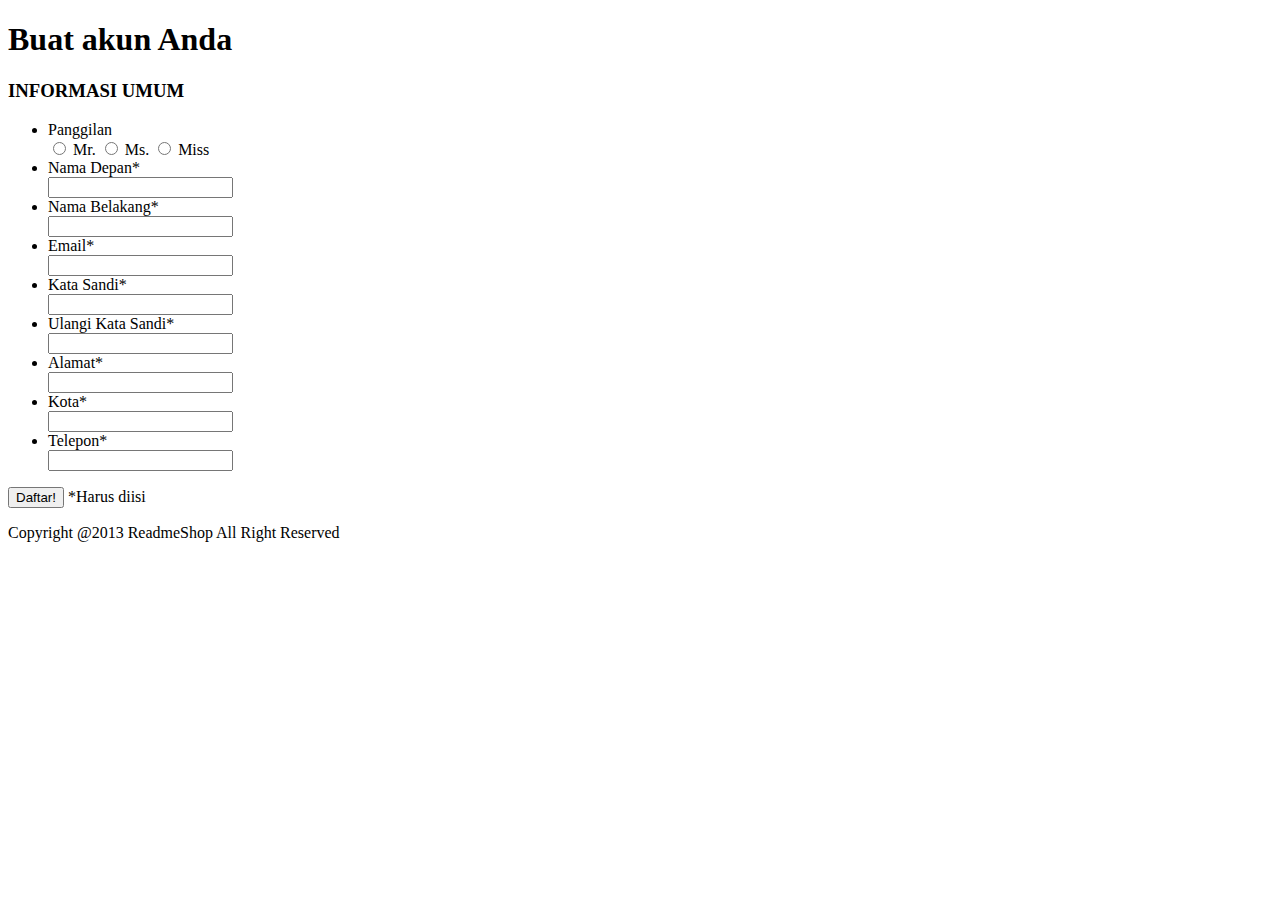
==== daftar.html @ d1db84d1 "Update daftar.html" ====
<!DOCTYPE html>
<html lang="en">
<head>
    <meta charset="utf-8" />
    <title>Daftar - ReadMe shop</title>
    <link rel="stylesheet" href="css/960_24_col.css" />
    <link rel="stylesheet" href="css/style.css" />
    <link rel="stylesheet" href="css/daftar.css" />
</head>

<body>
     <!-- header begin -->
    
    <!-- header end -->
    
    <!-- content begin -->
    <div id="content">
        <div class="container_24">
            <div id="contentarea" class="grid_24">
                <div class="grid_18">
                    <h1 id="buatakun">Buat akun Anda</h1>
                </div>
                <div class="clear"></div>
                <form>
                    <div class="grid_18" id="informasiumum">
                        <h3>INFORMASI UMUM</h3>
                     </div>
                    <div class="clear"></div>
                    <div class="grid_18" id="formdaftar">
                        <ul>
                            <li>
                                    <label class="grid_5">Panggilan</label>
                                    <div class="grid_11">
                                        <input id="id_gender1" type="radio" value="1" name="id_gender"></input>
                                        <label> Mr. </label>
                                        <input id="id_gender2" type="radio" value="2" name="id_gender"></input>
                                        <label> Ms. </label>
                                        <input id="id_gender3" type="radio" value="3" name="id_gender"></input>
                                        <label> Miss </label>
                                    </div>
                            </li>
                            <li>
                                    <label class="grid_5">Nama Depan*</label>
                                    <div class="grid_11">
                                        <input type="text" value="" name=""></input>
                                    </div>
                            </li>
                            <li>
                                    <label class="grid_5">Nama Belakang*</label>
                                    <div class="grid_11">
                                        <input type="text" value="" name=""></input>
                                    </div>
                            </li>
                            <li>
                                    <label class="grid_5">Email*</label>
                                    <div class="grid_11">
                                        <input type="text" value="" name=""></input>
                                    </div>
                            </li>
                            <li>
                                    <label class="grid_5">Kata Sandi*</label>
                                    <div class="grid_11">
                                        <input type="password" value="" name=""></input>
                                    </div>
                            </li>
                            <li>
                                    <label class="grid_5">Ulangi Kata Sandi*</label>
                                    <div class="grid_11">
                                        <input type="password" value="" name=""></input>
                                    </div>
                            </li>
                            <li>
                                    <label class="grid_5">Alamat*</label>
                                    <div class="grid_11">
                                        <input type="text" value="" name=""></input>
                                    </div>
                            </li>
                            <li>
                                    <label class="grid_5">Kota*</label>
                                    <div class="grid_11">
                                        <input type="text" value="" name=""></input>
                                    </div>
                            </li>
                            <li>
                                    <label class="grid_5">Telepon*</label>
                                    <div class="grid_11">
                                        <input type="text" value="" name=""></input>
                                    </div>
                            </li>
                        </ul>
                    </div>
                    <div class="clear"></div>
                    <div class="grid_18">
                        <button type="submit" id="buttondaftar">Daftar!</button>
						*Harus diisi
                    </div>
                </form>
            </div>
        </div>
    </div>
    <!-- content end -->

    <!-- footer begin -->
    <div id="footer">
        <div class="container_24">
            <div class="grid_24" id="copyright">
                <p id="copyrighttext">
                    Copyright @2013 ReadmeShop All Right Reserved
                </p>
            </div>
            
            <div class="clear"></div>
        
        </div>
    </div>
    <!-- footer end -->

</body>
</html>
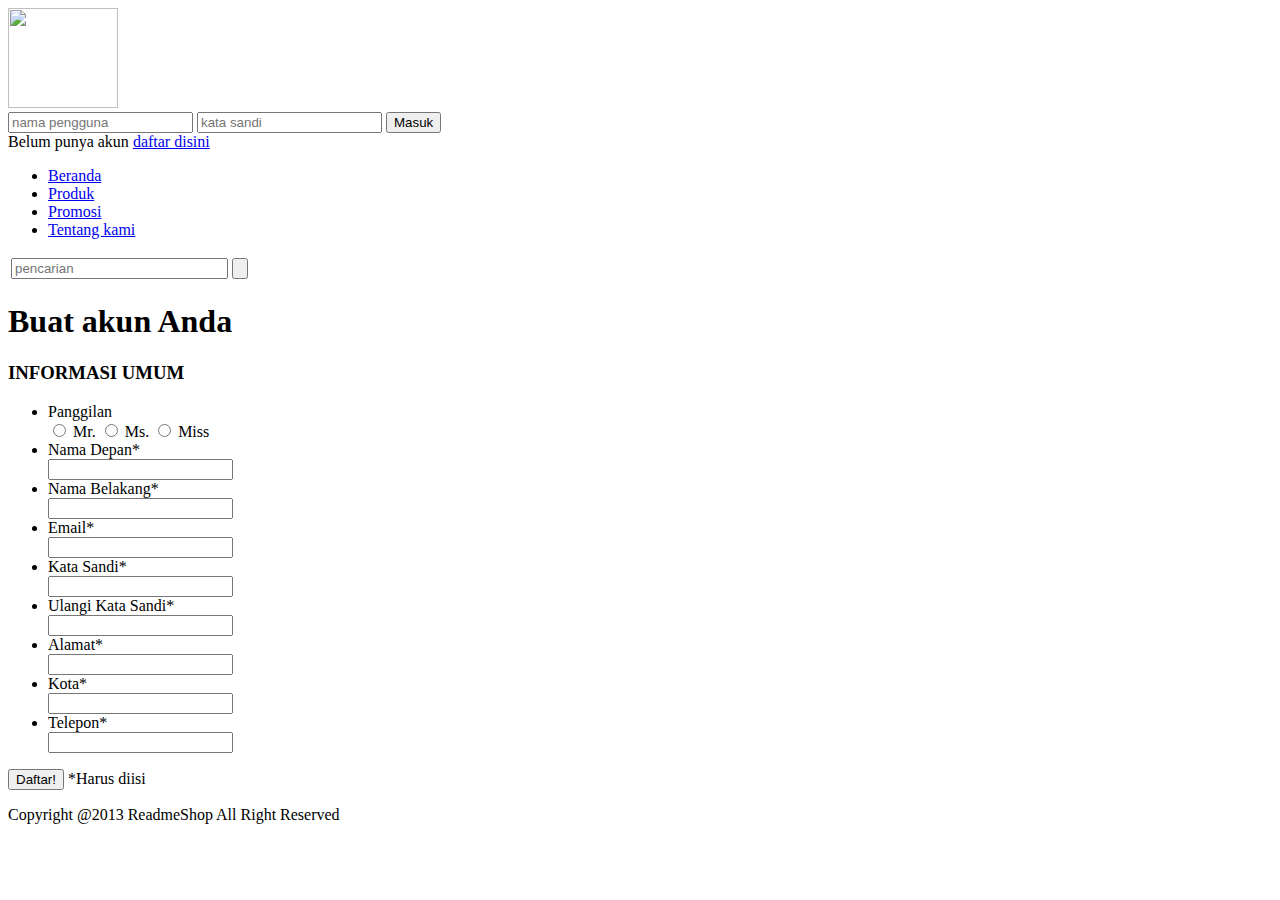
==== commit ff6d7780: "Update daftar.html" ====
--- a/daftar.html
+++ b/daftar.html
@@ -10,7 +10,51 @@
 
 <body>
      <!-- header begin -->
-    
+    <div id="header">
+        <div class="container_24">
+            <div class="grid_4">
+                <img src="images/readmeshoplogo.png" height="100" width="110"/>
+            </div>
+            <div id="login" class="grid_20">
+                <form id="formlogin">
+                    <input type="text" name="username" placeholder="nama pengguna">
+                    <input type="password" name="password" placeholder="kata sandi">
+                    <input id="buttonlogin" type="submit" value="Masuk">
+                     <br/>Belum punya akun <a href="daftar.html">daftar disini</a>
+                </form>
+            </div>
+            
+            <div class="clear"></div>
+            
+            <div class="grid_24" id="header_nav">
+                <ul id="nav">
+                    <li><a class="navi" href="index.php">Beranda</a> </li>
+                    <li><a class="navi" href="produk.html">Produk </a></li>
+                    <li><a class="navi" href="promosi.php">Promosi </a></li>
+                    <li><a class="navi" href="tentangkami.html">Tentang kami </a></li>
+                </ul>
+                <div id="formsearch" class="grid_6">
+                    <form accept-charset="utf-8" method="post" action="index.php">
+                    <table>
+                        <tbody>
+                            <tr>
+                                <td>
+                                    <input id="textsearch" type="search" required x-moz-errormessage="Inputan jangan kosong !" size="24" value="" name="search" placeholder="pencarian"></input>
+                                </td>
+                                <td>
+                                    <input id="buttonsearch" type="submit" style="cursor:pointer;" value="" name=""></input>
+                                </td>
+                            </tr>
+                        </tbody>
+                    </table>
+                    </form>
+                </div>
+            </div>
+            
+            <div class="clear"></div>
+        
+        </div>
+    </div>
     <!-- header end -->
     
     <!-- content begin -->
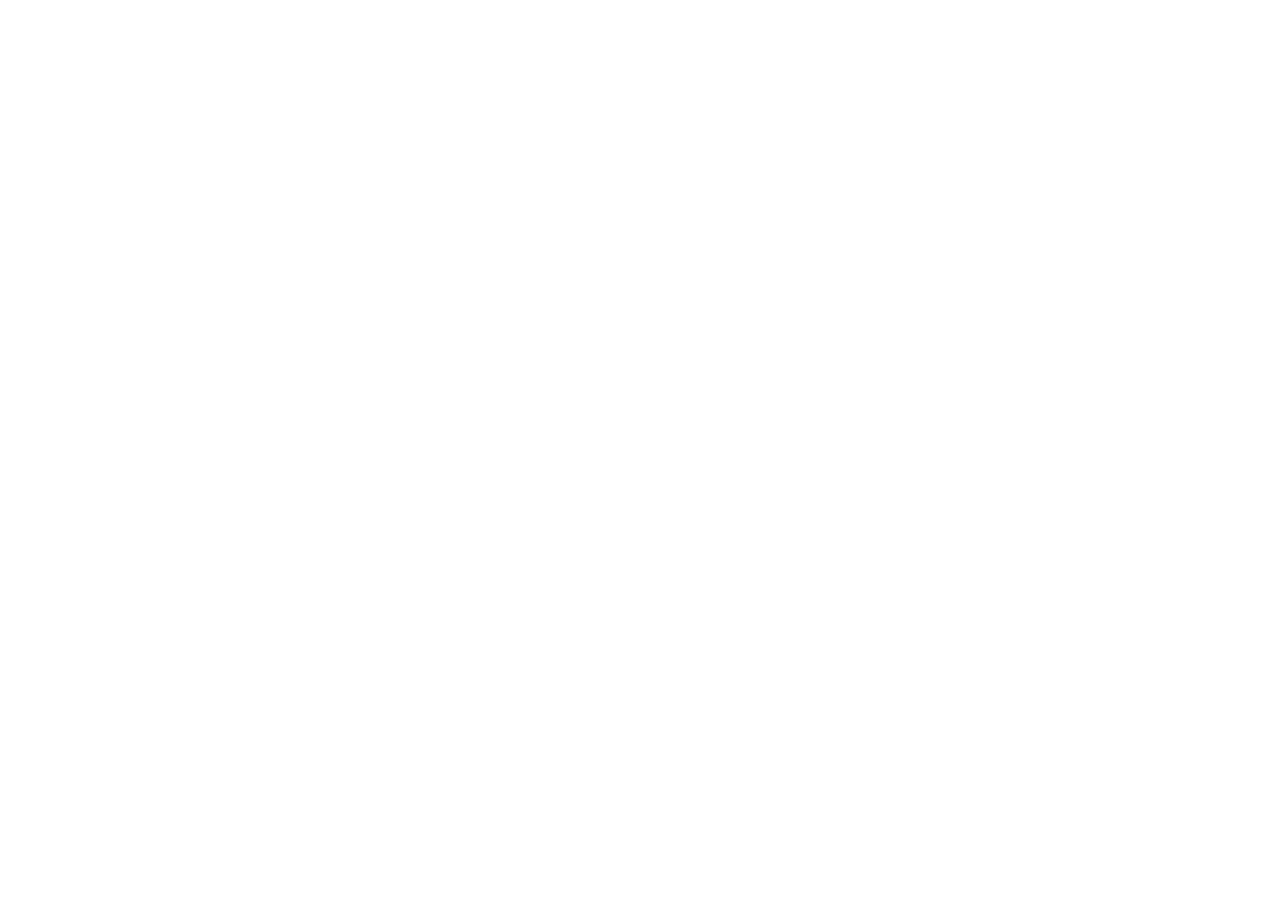
==== commit 33bbd0f2: "Update daftar.html" ====
--- a/daftar.html
+++ b/daftar.html
@@ -8,156 +8,5 @@
     <link rel="stylesheet" href="css/daftar.css" />
 </head>
 
-<body>
-     <!-- header begin -->
-    <div id="header">
-        <div class="container_24">
-            <div class="grid_4">
-                <img src="images/readmeshoplogo.png" height="100" width="110"/>
-            </div>
-            <div id="login" class="grid_20">
-                <form id="formlogin">
-                    <input type="text" name="username" placeholder="nama pengguna">
-                    <input type="password" name="password" placeholder="kata sandi">
-                    <input id="buttonlogin" type="submit" value="Masuk">
-                     <br/>Belum punya akun <a href="daftar.html">daftar disini</a>
-                </form>
-            </div>
-            
-            <div class="clear"></div>
-            
-            <div class="grid_24" id="header_nav">
-                <ul id="nav">
-                    <li><a class="navi" href="index.php">Beranda</a> </li>
-                    <li><a class="navi" href="produk.html">Produk </a></li>
-                    <li><a class="navi" href="promosi.php">Promosi </a></li>
-                    <li><a class="navi" href="tentangkami.html">Tentang kami </a></li>
-                </ul>
-                <div id="formsearch" class="grid_6">
-                    <form accept-charset="utf-8" method="post" action="index.php">
-                    <table>
-                        <tbody>
-                            <tr>
-                                <td>
-                                    <input id="textsearch" type="search" required x-moz-errormessage="Inputan jangan kosong !" size="24" value="" name="search" placeholder="pencarian"></input>
-                                </td>
-                                <td>
-                                    <input id="buttonsearch" type="submit" style="cursor:pointer;" value="" name=""></input>
-                                </td>
-                            </tr>
-                        </tbody>
-                    </table>
-                    </form>
-                </div>
-            </div>
-            
-            <div class="clear"></div>
-        
-        </div>
-    </div>
-    <!-- header end -->
-    
-    <!-- content begin -->
-    <div id="content">
-        <div class="container_24">
-            <div id="contentarea" class="grid_24">
-                <div class="grid_18">
-                    <h1 id="buatakun">Buat akun Anda</h1>
-                </div>
-                <div class="clear"></div>
-                <form>
-                    <div class="grid_18" id="informasiumum">
-                        <h3>INFORMASI UMUM</h3>
-                     </div>
-                    <div class="clear"></div>
-                    <div class="grid_18" id="formdaftar">
-                        <ul>
-                            <li>
-                                    <label class="grid_5">Panggilan</label>
-                                    <div class="grid_11">
-                                        <input id="id_gender1" type="radio" value="1" name="id_gender"></input>
-                                        <label> Mr. </label>
-                                        <input id="id_gender2" type="radio" value="2" name="id_gender"></input>
-                                        <label> Ms. </label>
-                                        <input id="id_gender3" type="radio" value="3" name="id_gender"></input>
-                                        <label> Miss </label>
-                                    </div>
-                            </li>
-                            <li>
-                                    <label class="grid_5">Nama Depan*</label>
-                                    <div class="grid_11">
-                                        <input type="text" value="" name=""></input>
-                                    </div>
-                            </li>
-                            <li>
-                                    <label class="grid_5">Nama Belakang*</label>
-                                    <div class="grid_11">
-                                        <input type="text" value="" name=""></input>
-                                    </div>
-                            </li>
-                            <li>
-                                    <label class="grid_5">Email*</label>
-                                    <div class="grid_11">
-                                        <input type="text" value="" name=""></input>
-                                    </div>
-                            </li>
-                            <li>
-                                    <label class="grid_5">Kata Sandi*</label>
-                                    <div class="grid_11">
-                                        <input type="password" value="" name=""></input>
-                                    </div>
-                            </li>
-                            <li>
-                                    <label class="grid_5">Ulangi Kata Sandi*</label>
-                                    <div class="grid_11">
-                                        <input type="password" value="" name=""></input>
-                                    </div>
-                            </li>
-                            <li>
-                                    <label class="grid_5">Alamat*</label>
-                                    <div class="grid_11">
-                                        <input type="text" value="" name=""></input>
-                                    </div>
-                            </li>
-                            <li>
-                                    <label class="grid_5">Kota*</label>
-                                    <div class="grid_11">
-                                        <input type="text" value="" name=""></input>
-                                    </div>
-                            </li>
-                            <li>
-                                    <label class="grid_5">Telepon*</label>
-                                    <div class="grid_11">
-                                        <input type="text" value="" name=""></input>
-                                    </div>
-                            </li>
-                        </ul>
-                    </div>
-                    <div class="clear"></div>
-                    <div class="grid_18">
-                        <button type="submit" id="buttondaftar">Daftar!</button>
-						*Harus diisi
-                    </div>
-                </form>
-            </div>
-        </div>
-    </div>
-    <!-- content end -->
 
-    <!-- footer begin -->
-    <div id="footer">
-        <div class="container_24">
-            <div class="grid_24" id="copyright">
-                <p id="copyrighttext">
-                    Copyright @2013 ReadmeShop All Right Reserved
-                </p>
-            </div>
-            
-            <div class="clear"></div>
-        
-        </div>
-    </div>
-    <!-- footer end -->
-
-</body>
 </html>
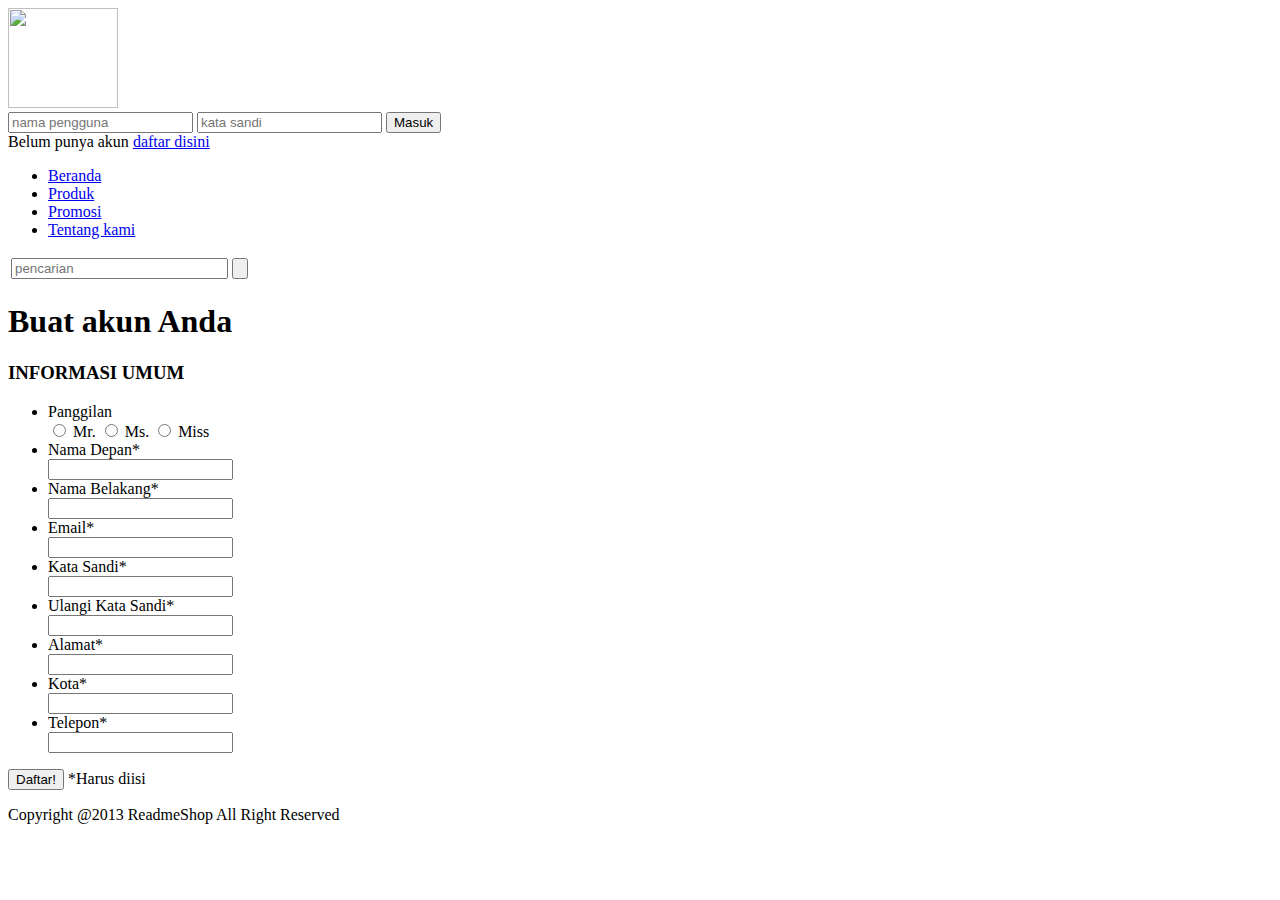
==== commit d47a58dc: "Update daftar.html" ====
--- a/daftar.html
+++ b/daftar.html
@@ -8,5 +8,157 @@
     <link rel="stylesheet" href="css/daftar.css" />
 </head>
 
+<body>
+     <!-- header begin -->
+    <div id="header">
+        <div class="container_24">
+            <div class="grid_4">
+                <img src="images/readmeshoplogo.png" height="100" width="110"/>
+            </div>
+            <div id="login" class="grid_20">
+                <form id="formlogin">
+                    <input type="text" name="username" placeholder="nama pengguna">
+                    <input type="password" name="password" placeholder="kata sandi">
+                    <input id="buttonlogin" type="submit" value="Masuk">
+                     <br/>Belum punya akun <a href="daftar.html">daftar disini</a>
+                </form>
+            </div>
+            
+            <div class="clear"></div>
+            
+            <div class="grid_24" id="header_nav">
+                <ul id="nav">
+                    <li><a class="navi" href="index.php">Beranda</a> </li>
+                    <li><a class="navi" href="produk.html">Produk </a></li>
+                    <li><a class="navi" href="promosi.php">Promosi </a></li>
+                    <li><a class="navi" href="tentangkami.html">Tentang kami </a></li>
+                </ul>
+                <div id="formsearch" class="grid_6">
+                    <form accept-charset="utf-8" method="post" action="index.php">
+                    <table>
+                        <tbody>
+                            <tr>
+                                <td>
+                                    <input id="textsearch" type="search" required x-moz-errormessage="Inputan jangan kosong !" size="24" value="" name="search" placeholder="pencarian"></input>
+                                </td>
+                                <td>
+                                    <input id="buttonsearch" type="submit" style="cursor:pointer;" value="" name=""></input>
+                                </td>
+                            </tr>
+                        </tbody>
+                    </table>
+                    </form>
+                </div>
+            </div>
+            
+            <div class="clear"></div>
+        
+        </div>
+    </div>
+    <!-- header end -->
+    
+    <!-- content begin -->
+    <div id="content">
+        <div class="container_24">
+            <div id="contentarea" class="grid_24">
+                <div class="grid_18">
+                    <h1 id="buatakun">Buat akun Anda</h1>
+                </div>
+                <div class="clear"></div>
+                <form>
+                    <div class="grid_18" id="informasiumum">
+                        <h3>INFORMASI UMUM</h3>
+                     </div>
+                    <div class="clear"></div>
+                    <div class="grid_18" id="formdaftar">
+                        <ul>
+                            <li>
+                                    <label class="grid_5">Panggilan</label>
+                                    <div class="grid_11">
+                                        <input id="id_gender1" type="radio" value="1" name="id_gender"></input>
+                                        <label> Mr. </label>
+                                        <input id="id_gender2" type="radio" value="2" name="id_gender"></input>
+                                        <label> Ms. </label>
+                                        <input id="id_gender3" type="radio" value="3" name="id_gender"></input>
+                                        <label> Miss </label>
+                                    </div>
+                            </li>
+                            <li>
+                                    <label class="grid_5">Nama Depan*</label>
+                                    <div class="grid_11">
+                                        <input type="text" value="" name=""></input>
+                                    </div>
+                            </li>
+                            <li>
+                                    <label class="grid_5">Nama Belakang*</label>
+                                    <div class="grid_11">
+                                        <input type="text" value="" name=""></input>
+                                    </div>
+                            </li>
+                            <li>
+                                    <label class="grid_5">Email*</label>
+                                    <div class="grid_11">
+                                        <input type="text" value="" name=""></input>
+                                    </div>
+                            </li>
+                            <li>
+                                    <label class="grid_5">Kata Sandi*</label>
+                                    <div class="grid_11">
+                                        <input type="password" value="" name=""></input>
+                                    </div>
+                            </li>
+                            <li>
+                                    <label class="grid_5">Ulangi Kata Sandi*</label>
+                                    <div class="grid_11">
+                                        <input type="password" value="" name=""></input>
+                                    </div>
+                            </li>
+                            <li>
+                                    <label class="grid_5">Alamat*</label>
+                                    <div class="grid_11">
+                                        <input type="text" value="" name=""></input>
+                                    </div>
+                            </li>
+                            <li>
+                                    <label class="grid_5">Kota*</label>
+                                    <div class="grid_11">
+                                        <input type="text" value="" name=""></input>
+                                    </div>
+                            </li>
+                            <li>
+                                    <label class="grid_5">Telepon*</label>
+                                    <div class="grid_11">
+                                        <input type="text" value="" name=""></input>
+                                    </div>
+                            </li>
+                        </ul>
+                    </div>
+                    <div class="clear"></div>
+                    <div class="grid_18">
+                        <button type="submit" id="buttondaftar">Daftar!</button>
+						*Harus diisi
+                    </div>
+                </form>
+            </div>
+        </div>
+    </div>
+    <!-- content end -->
+
+    <!-- footer begin -->
+    <div id="footer">
+        <div class="container_24">
+            <div class="grid_24" id="copyright">
+                <p id="copyrighttext">
+                    Copyright @2013 ReadmeShop All Right Reserved
+                </p>
+            </div>
+            
+            <div class="clear"></div>
+        
+        </div>
+    </div>
+    <!-- footer end -->
+
+</body>
 
 </html>
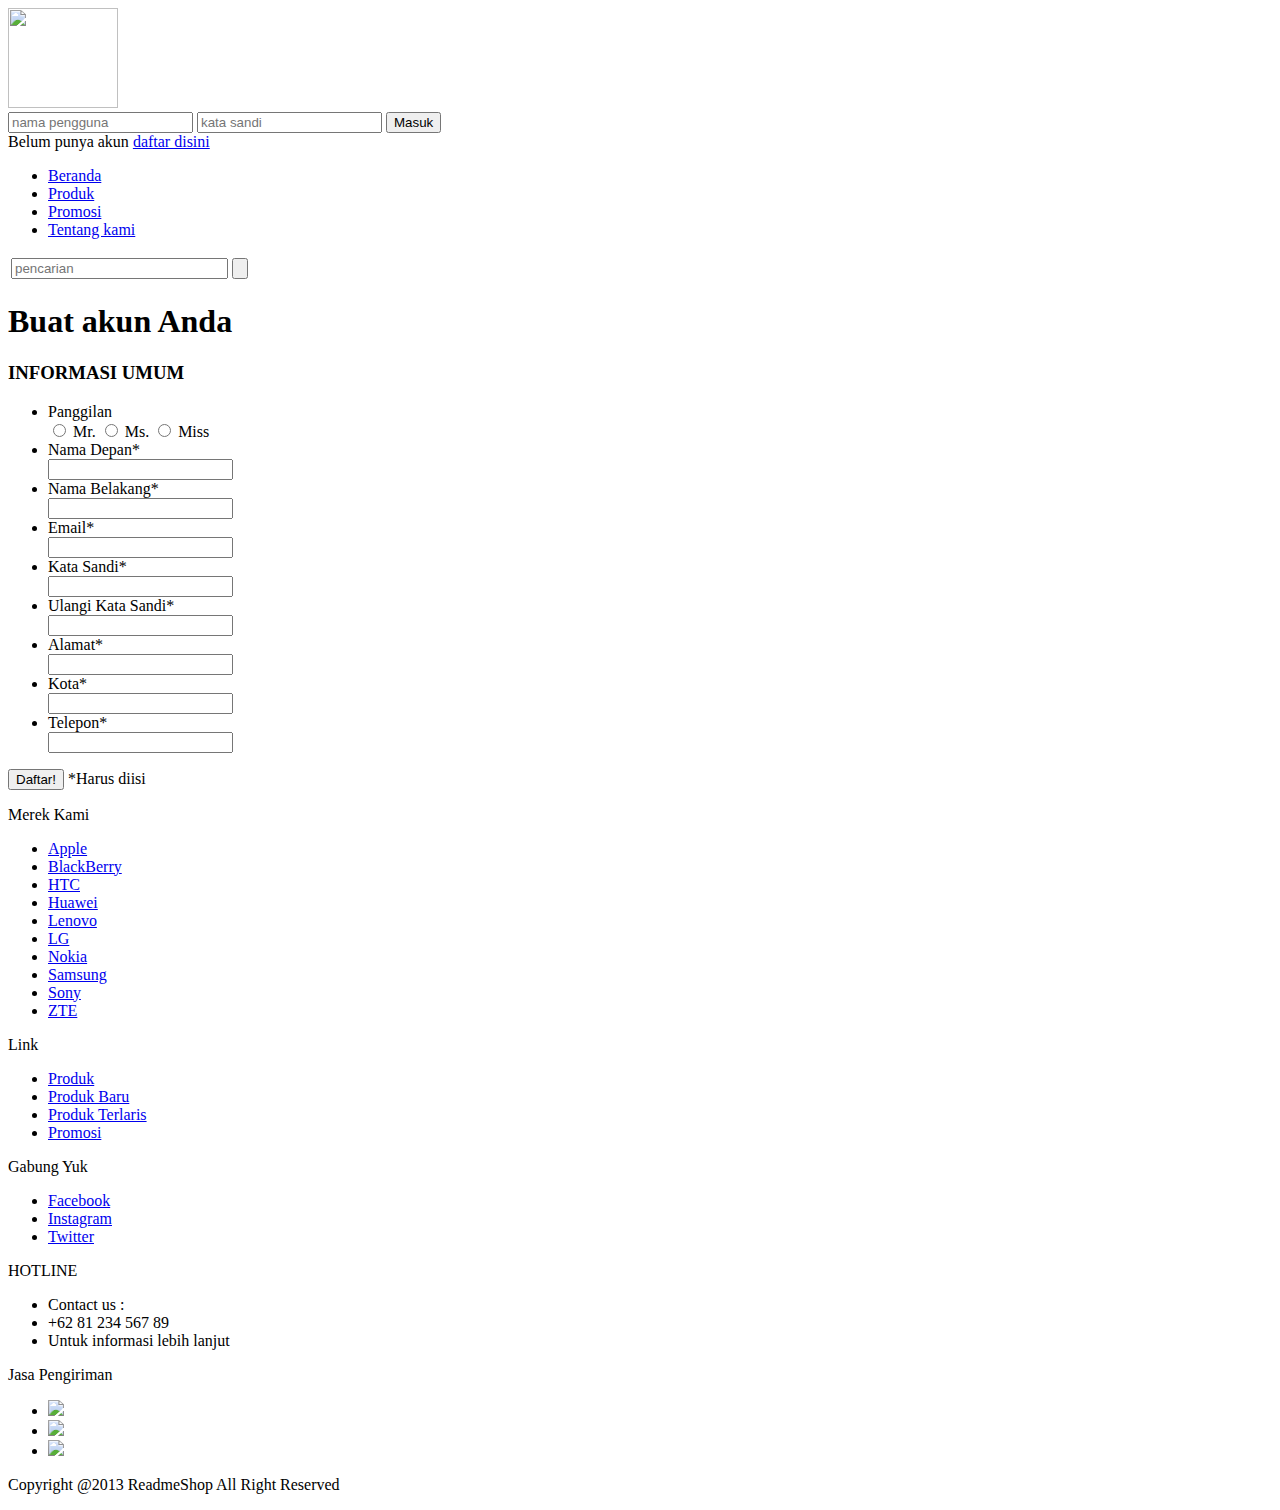
==== commit 16a714a3: "Update daftar.html" ====
--- a/daftar.html
+++ b/daftar.html
@@ -16,7 +16,7 @@
                 <img src="images/readmeshoplogo.png" height="100" width="110"/>
             </div>
             <div id="login" class="grid_20">
-                <form id="formlogin">
+                <form id="formlogin" class="right">
                     <input type="text" name="username" placeholder="nama pengguna">
                     <input type="password" name="password" placeholder="kata sandi">
                     <input id="buttonlogin" type="submit" value="Masuk">
@@ -29,7 +29,7 @@
             <div class="grid_24" id="header_nav">
                 <ul id="nav">
                     <li><a class="navi" href="index.php">Beranda</a> </li>
-                    <li><a class="navi" href="produk.html">Produk </a></li>
+                    <li><a class="navi" href="produk.php">Produk </a></li>
                     <li><a class="navi" href="promosi.php">Promosi </a></li>
                     <li><a class="navi" href="tentangkami.html">Tentang kami </a></li>
                 </ul>
@@ -144,11 +144,67 @@
     </div>
     <!-- content end -->
 
-    <!-- footer begin -->
+   <!-- footer begin -->
     <div id="footer">
         <div class="container_24">
+            <div class="grid_24" id="footerarea">
+                <div class="grid_4 footerleft">
+		    <p class="textfootertitle center">Merek Kami</p>
+		    <ul class="center">
+			<li><a class="textfooterinfo" href="#">Apple</a></li>
+                        <li><a class="textfooterinfo" href="#">BlackBerry</a></li>
+                        <li><a class="textfooterinfo" href="#">HTC</a></li>
+                        <li><a class="textfooterinfo" href="#">Huawei</a></li>
+                        <li><a class="textfooterinfo" href="#">Lenovo</a></li>
+                        <li><a class="textfooterinfo" href="#">LG</a></li>
+                        <li><a class="textfooterinfo" href="#">Nokia</a></li>
+                        <li><a class="textfooterinfo" href="#">Samsung</a></li>
+                        <li><a class="textfooterinfo" href="#">Sony</a></li>
+                        <li><a class="textfooterinfo" href="#">ZTE</a></li>
+                    </ul>
+		</div>
+                <div class="grid_4">
+		    <p class="textfootertitle center">Link</p>
+		    <ul class="center">
+			<li><a class="textfooterinfo" href="produk.php">Produk</a></li>
+                        <li><a class="textfooterinfo" href="#">Produk Baru</a></li>
+                        <li><a class="textfooterinfo" href="#">Produk Terlaris</a></li>
+                        <li><a class="textfooterinfo" href="promosi.php">Promosi</a></li>
+                    </ul>
+		</div>
+                <div class="grid_4">
+		    <p class="textfootertitle center">Gabung Yuk</p>
+		    <ul class="center">
+			<li><a class="textfooterinfo textfooterbig" href="www.facebook.com">Facebook</a></li>
+                        <li><a class="textfooterinfo textfooterbig" href="www.instagram.com">Instagram</a></li>
+                        <li><a class="textfooterinfo textfooterbig" href="www.twitter.com">Twitter</a></li>
+                    </ul>
+		</div>
+                 <div class="grid_6">
+		    <p class="textfootertitle center">HOTLINE</p>
+		    <ul class="center">
+			<li class="texthotline textfooterbig">Contact us :</li>
+                        <li class="texthotline textfooterbig">+62 81 234 567 89</li>
+                         <li class="texthotline">Untuk informasi lebih lanjut</li>
+                    </ul>
+		</div>
+                 <div class="grid_5">
+		    <p class="textfootertitle center">Jasa Pengiriman</p>
+		    <ul class="center">
+			<li><a class="textfooterinfo" href="www.jne.co.id">
+                            <img src="images/JNE.png">
+                        </a></li>
+                        <li><a class="textfooterinfo" href="www.posindonesia.co.id">
+                            <img src="images/POS.jpg">
+                        </a></li>
+                        <li><a class="textfooterinfo" href="www.tiki-online.com">
+                            <img src="images/TIKI.png">
+                        </a></li>
+                    </ul>
+		</div>
+            </div>
             <div class="grid_24" id="copyright">
-                <p id="copyrighttext">
+                <p id="copyrighttext" class="center">
                     Copyright @2013 ReadmeShop All Right Reserved
                 </p>
             </div>
@@ -158,7 +214,6 @@
         </div>
     </div>
     <!-- footer end -->
-
 </body>
 
 </html>
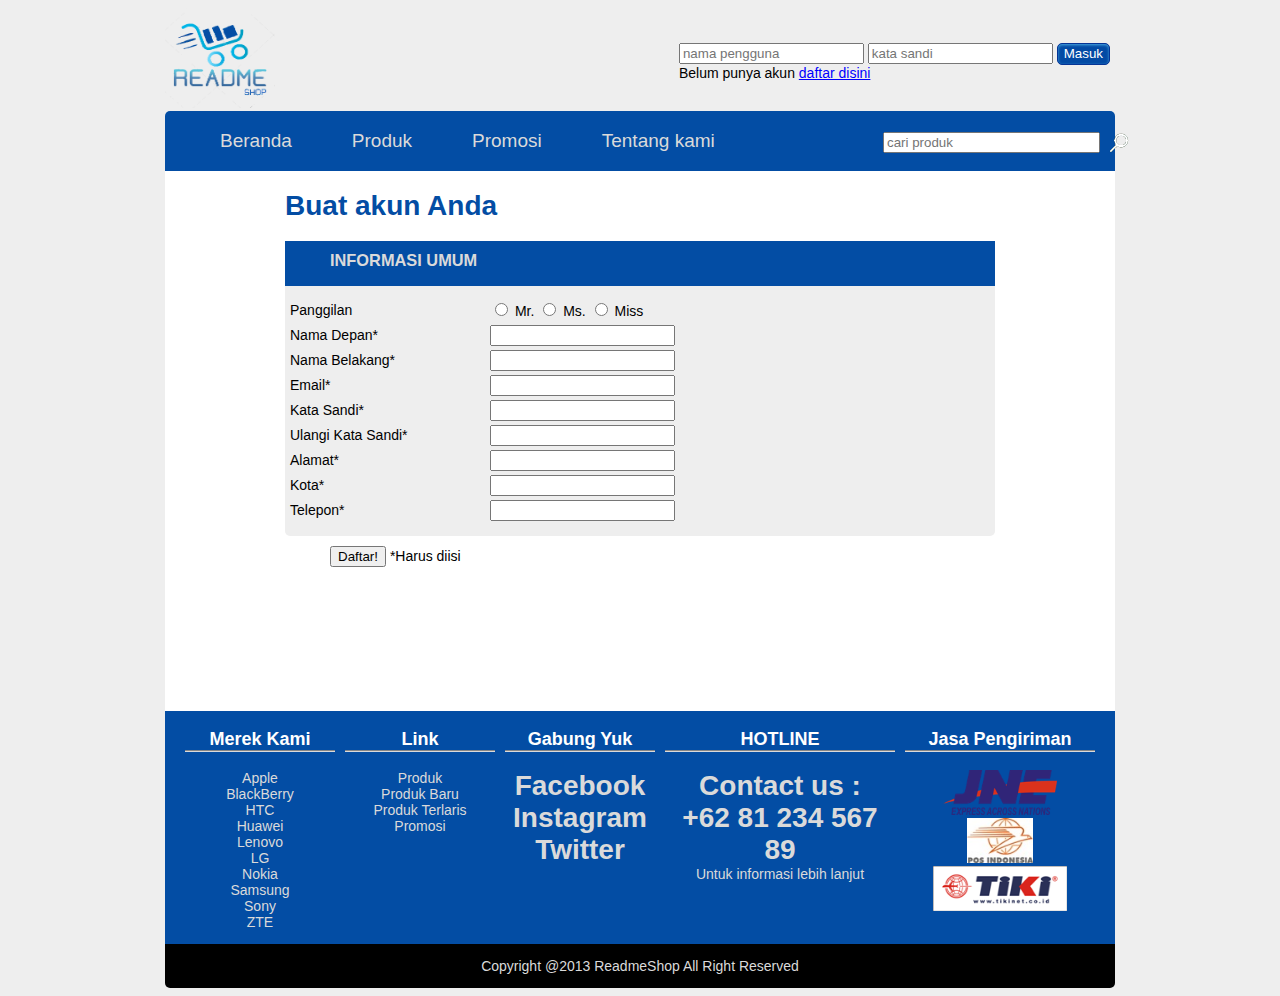
==== commit 62365f1e: "update" ====
--- a/daftar.html
+++ b/daftar.html
@@ -3,6 +3,7 @@
 <head>
     <meta charset="utf-8" />
     <title>Daftar - ReadMe shop</title>
+   <link rel="icon" type="image/png" href="images/icon-readmeshop.png" />
     <link rel="stylesheet" href="css/960_24_col.css" />
     <link rel="stylesheet" href="css/style.css" />
     <link rel="stylesheet" href="css/daftar.css" />
@@ -34,12 +35,12 @@
                     <li><a class="navi" href="tentangkami.html">Tentang kami </a></li>
                 </ul>
                 <div id="formsearch" class="grid_6">
-                    <form accept-charset="utf-8" method="post" action="index.php">
+                    <form accept-charset="utf-8" method="post" action="cari.php">
                     <table>
                         <tbody>
                             <tr>
                                 <td>
-                                    <input id="textsearch" type="search" required x-moz-errormessage="Inputan jangan kosong !" size="24" value="" name="search" placeholder="pencarian"></input>
+                                    <input id="textsearch" type="search" required x-moz-errormessage="Inputan jangan kosong !" size="24" value="" name="search" placeholder="cari produk"></input>
                                 </td>
                                 <td>
                                     <input id="buttonsearch" type="submit" style="cursor:pointer;" value="" name=""></input>
@@ -175,9 +176,9 @@
                 <div class="grid_4">
 		    <p class="textfootertitle center">Gabung Yuk</p>
 		    <ul class="center">
-			<li><a class="textfooterinfo textfooterbig" href="www.facebook.com">Facebook</a></li>
-                        <li><a class="textfooterinfo textfooterbig" href="www.instagram.com">Instagram</a></li>
-                        <li><a class="textfooterinfo textfooterbig" href="www.twitter.com">Twitter</a></li>
+			<li><a class="textfooterinfo textfooterbig" href="http://www.facebook.com" target="blank">Facebook</a></li>
+                        <li><a class="textfooterinfo textfooterbig" href="http://www.instagram.com" target="blank">Instagram</a></li>
+                        <li><a class="textfooterinfo textfooterbig" href="http://www.twitter.com" target="blank">Twitter</a></li>
                     </ul>
 		</div>
                  <div class="grid_6">
@@ -191,13 +192,13 @@
                  <div class="grid_5">
 		    <p class="textfootertitle center">Jasa Pengiriman</p>
 		    <ul class="center">
-			<li><a class="textfooterinfo" href="www.jne.co.id">
+			<li><a class="textfooterinfo" href="http://www.jne.co.id" target="blank">
                             <img src="images/JNE.png">
                         </a></li>
-                        <li><a class="textfooterinfo" href="www.posindonesia.co.id">
+                        <li><a class="textfooterinfo" href="http://www.posindonesia.co.id" target="blank">
                             <img src="images/POS.jpg">
                         </a></li>
-                        <li><a class="textfooterinfo" href="www.tiki-online.com">
+                        <li><a class="textfooterinfo" href="http://www.tiki-online.com" target="blank">
                             <img src="images/TIKI.png">
                         </a></li>
                     </ul>
--- a/css/960_24_col.css
+++ b/css/960_24_col.css
@@ -0,0 +1,621 @@
+/*
+  960 Grid System ~ Core CSS.
+  Learn more ~ http://960.gs/
+
+  Licensed under GPL and MIT.
+*/
+
+/*
+  Forces backgrounds to span full width,
+  even if there is horizontal scrolling.
+  Increase this if your layout is wider.
+
+  Note: IE6 works fine without this fix.
+*/
+
+body {
+  min-width: 960px;
+}
+
+/* `Container
+----------------------------------------------------------------------------------------------------*/
+
+.container_24 {
+  margin-left: auto;
+  margin-right: auto;
+  width: 960px;
+}
+
+/* `Grid >> Global
+----------------------------------------------------------------------------------------------------*/
+
+.grid_1,
+.grid_2,
+.grid_3,
+.grid_4,
+.grid_5,
+.grid_6,
+.grid_7,
+.grid_8,
+.grid_9,
+.grid_10,
+.grid_11,
+.grid_12,
+.grid_13,
+.grid_14,
+.grid_15,
+.grid_16,
+.grid_17,
+.grid_18,
+.grid_19,
+.grid_20,
+.grid_21,
+.grid_22,
+.grid_23,
+.grid_24 {
+  display: inline;
+  float: left;
+  margin-left: 5px;
+  margin-right: 5px;
+}
+
+.push_1, .pull_1,
+.push_2, .pull_2,
+.push_3, .pull_3,
+.push_4, .pull_4,
+.push_5, .pull_5,
+.push_6, .pull_6,
+.push_7, .pull_7,
+.push_8, .pull_8,
+.push_9, .pull_9,
+.push_10, .pull_10,
+.push_11, .pull_11,
+.push_12, .pull_12,
+.push_13, .pull_13,
+.push_14, .pull_14,
+.push_15, .pull_15,
+.push_16, .pull_16,
+.push_17, .pull_17,
+.push_18, .pull_18,
+.push_19, .pull_19,
+.push_20, .pull_20,
+.push_21, .pull_21,
+.push_22, .pull_22,
+.push_23, .pull_23 {
+  position: relative;
+}
+
+/* `Grid >> Children (Alpha ~ First, Omega ~ Last)
+----------------------------------------------------------------------------------------------------*/
+
+.alpha {
+  margin-left: 0;
+}
+
+.omega {
+  margin-right: 0;
+}
+
+/* `Grid >> 24 Columns
+----------------------------------------------------------------------------------------------------*/
+
+.container_24 .grid_1 {
+  width: 30px;
+}
+
+.container_24 .grid_2 {
+  width: 70px;
+}
+
+.container_24 .grid_3 {
+  width: 110px;
+}
+
+.container_24 .grid_4 {
+  width: 150px;
+}
+
+.container_24 .grid_5 {
+  width: 190px;
+}
+
+.container_24 .grid_6 {
+  width: 230px;
+}
+
+.container_24 .grid_7 {
+  width: 270px;
+}
+
+.container_24 .grid_8 {
+  width: 310px;
+}
+
+.container_24 .grid_9 {
+  width: 350px;
+}
+
+.container_24 .grid_10 {
+  width: 390px;
+}
+
+.container_24 .grid_11 {
+  width: 430px;
+}
+
+.container_24 .grid_12 {
+  width: 470px;
+}
+
+.container_24 .grid_13 {
+  width: 510px;
+}
+
+.container_24 .grid_14 {
+  width: 550px;
+}
+
+.container_24 .grid_15 {
+  width: 590px;
+}
+
+.container_24 .grid_16 {
+  width: 630px;
+}
+
+.container_24 .grid_17 {
+  width: 670px;
+}
+
+.container_24 .grid_18 {
+  width: 710px;
+}
+
+.container_24 .grid_19 {
+  width: 750px;
+}
+
+.container_24 .grid_20 {
+  width: 790px;
+}
+
+.container_24 .grid_21 {
+  width: 830px;
+}
+
+.container_24 .grid_22 {
+  width: 870px;
+}
+
+.container_24 .grid_23 {
+  width: 910px;
+}
+
+.container_24 .grid_24 {
+  width: 950px;
+}
+
+/* `Prefix Extra Space >> 24 Columns
+----------------------------------------------------------------------------------------------------*/
+
+.container_24 .prefix_1 {
+  padding-left: 40px;
+}
+
+.container_24 .prefix_2 {
+  padding-left: 80px;
+}
+
+.container_24 .prefix_3 {
+  padding-left: 120px;
+}
+
+.container_24 .prefix_4 {
+  padding-left: 160px;
+}
+
+.container_24 .prefix_5 {
+  padding-left: 200px;
+}
+
+.container_24 .prefix_6 {
+  padding-left: 240px;
+}
+
+.container_24 .prefix_7 {
+  padding-left: 280px;
+}
+
+.container_24 .prefix_8 {
+  padding-left: 320px;
+}
+
+.container_24 .prefix_9 {
+  padding-left: 360px;
+}
+
+.container_24 .prefix_10 {
+  padding-left: 400px;
+}
+
+.container_24 .prefix_11 {
+  padding-left: 440px;
+}
+
+.container_24 .prefix_12 {
+  padding-left: 480px;
+}
+
+.container_24 .prefix_13 {
+  padding-left: 520px;
+}
+
+.container_24 .prefix_14 {
+  padding-left: 560px;
+}
+
+.container_24 .prefix_15 {
+  padding-left: 600px;
+}
+
+.container_24 .prefix_16 {
+  padding-left: 640px;
+}
+
+.container_24 .prefix_17 {
+  padding-left: 680px;
+}
+
+.container_24 .prefix_18 {
+  padding-left: 720px;
+}
+
+.container_24 .prefix_19 {
+  padding-left: 760px;
+}
+
+.container_24 .prefix_20 {
+  padding-left: 800px;
+}
+
+.container_24 .prefix_21 {
+  padding-left: 840px;
+}
+
+.container_24 .prefix_22 {
+  padding-left: 880px;
+}
+
+.container_24 .prefix_23 {
+  padding-left: 920px;
+}
+
+/* `Suffix Extra Space >> 24 Columns
+----------------------------------------------------------------------------------------------------*/
+
+.container_24 .suffix_1 {
+  padding-right: 40px;
+}
+
+.container_24 .suffix_2 {
+  padding-right: 80px;
+}
+
+.container_24 .suffix_3 {
+  padding-right: 120px;
+}
+
+.container_24 .suffix_4 {
+  padding-right: 160px;
+}
+
+.container_24 .suffix_5 {
+  padding-right: 200px;
+}
+
+.container_24 .suffix_6 {
+  padding-right: 240px;
+}
+
+.container_24 .suffix_7 {
+  padding-right: 280px;
+}
+
+.container_24 .suffix_8 {
+  padding-right: 320px;
+}
+
+.container_24 .suffix_9 {
+  padding-right: 360px;
+}
+
+.container_24 .suffix_10 {
+  padding-right: 400px;
+}
+
+.container_24 .suffix_11 {
+  padding-right: 440px;
+}
+
+.container_24 .suffix_12 {
+  padding-right: 480px;
+}
+
+.container_24 .suffix_13 {
+  padding-right: 520px;
+}
+
+.container_24 .suffix_14 {
+  padding-right: 560px;
+}
+
+.container_24 .suffix_15 {
+  padding-right: 600px;
+}
+
+.container_24 .suffix_16 {
+  padding-right: 640px;
+}
+
+.container_24 .suffix_17 {
+  padding-right: 680px;
+}
+
+.container_24 .suffix_18 {
+  padding-right: 720px;
+}
+
+.container_24 .suffix_19 {
+  padding-right: 760px;
+}
+
+.container_24 .suffix_20 {
+  padding-right: 800px;
+}
+
+.container_24 .suffix_21 {
+  padding-right: 840px;
+}
+
+.container_24 .suffix_22 {
+  padding-right: 880px;
+}
+
+.container_24 .suffix_23 {
+  padding-right: 920px;
+}
+
+/* `Push Space >> 24 Columns
+----------------------------------------------------------------------------------------------------*/
+
+.container_24 .push_1 {
+  left: 40px;
+}
+
+.container_24 .push_2 {
+  left: 80px;
+}
+
+.container_24 .push_3 {
+  left: 120px;
+}
+
+.container_24 .push_4 {
+  left: 160px;
+}
+
+.container_24 .push_5 {
+  left: 200px;
+}
+
+.container_24 .push_6 {
+  left: 240px;
+}
+
+.container_24 .push_7 {
+  left: 280px;
+}
+
+.container_24 .push_8 {
+  left: 320px;
+}
+
+.container_24 .push_9 {
+  left: 360px;
+}
+
+.container_24 .push_10 {
+  left: 400px;
+}
+
+.container_24 .push_11 {
+  left: 440px;
+}
+
+.container_24 .push_12 {
+  left: 480px;
+}
+
+.container_24 .push_13 {
+  left: 520px;
+}
+
+.container_24 .push_14 {
+  left: 560px;
+}
+
+.container_24 .push_15 {
+  left: 600px;
+}
+
+.container_24 .push_16 {
+  left: 640px;
+}
+
+.container_24 .push_17 {
+  left: 680px;
+}
+
+.container_24 .push_18 {
+  left: 720px;
+}
+
+.container_24 .push_19 {
+  left: 760px;
+}
+
+.container_24 .push_20 {
+  left: 800px;
+}
+
+.container_24 .push_21 {
+  left: 840px;
+}
+
+.container_24 .push_22 {
+  left: 880px;
+}
+
+.container_24 .push_23 {
+  left: 920px;
+}
+
+/* `Pull Space >> 24 Columns
+----------------------------------------------------------------------------------------------------*/
+
+.container_24 .pull_1 {
+  left: -40px;
+}
+
+.container_24 .pull_2 {
+  left: -80px;
+}
+
+.container_24 .pull_3 {
+  left: -120px;
+}
+
+.container_24 .pull_4 {
+  left: -160px;
+}
+
+.container_24 .pull_5 {
+  left: -200px;
+}
+
+.container_24 .pull_6 {
+  left: -240px;
+}
+
+.container_24 .pull_7 {
+  left: -280px;
+}
+
+.container_24 .pull_8 {
+  left: -320px;
+}
+
+.container_24 .pull_9 {
+  left: -360px;
+}
+
+.container_24 .pull_10 {
+  left: -400px;
+}
+
+.container_24 .pull_11 {
+  left: -440px;
+}
+
+.container_24 .pull_12 {
+  left: -480px;
+}
+
+.container_24 .pull_13 {
+  left: -520px;
+}
+
+.container_24 .pull_14 {
+  left: -560px;
+}
+
+.container_24 .pull_15 {
+  left: -600px;
+}
+
+.container_24 .pull_16 {
+  left: -640px;
+}
+
+.container_24 .pull_17 {
+  left: -680px;
+}
+
+.container_24 .pull_18 {
+  left: -720px;
+}
+
+.container_24 .pull_19 {
+  left: -760px;
+}
+
+.container_24 .pull_20 {
+  left: -800px;
+}
+
+.container_24 .pull_21 {
+  left: -840px;
+}
+
+.container_24 .pull_22 {
+  left: -880px;
+}
+
+.container_24 .pull_23 {
+  left: -920px;
+}
+
+/* `Clear Floated Elements
+----------------------------------------------------------------------------------------------------*/
+
+/* http://sonspring.com/journal/clearing-floats */
+
+.clear {
+  clear: both;
+  display: block;
+  overflow: hidden;
+  visibility: hidden;
+  width: 0;
+  height: 0;
+}
+
+/* http://www.yuiblog.com/blog/2010/09/27/clearfix-reloaded-overflowhidden-demystified */
+
+.clearfix:before,
+.clearfix:after,
+.container_24:before,
+.container_24:after {
+  content: '.';
+  display: block;
+  overflow: hidden;
+  visibility: hidden;
+  font-size: 0;
+  line-height: 0;
+  width: 0;
+  height: 0;
+}
+
+.clearfix:after,
+.container_24:after {
+  clear: both;
+}
+
+/*
+  The following zoom:1 rule is specifically for IE6 + IE7.
+  Move to separate stylesheet if invalid CSS is a problem.
+*/
+
+.clearfix,
+.container_24 {
+  zoom: 1;
+}--- a/css/style.css
+++ b/css/style.css
@@ -0,0 +1,151 @@
+body{
+    font-family: "Calibri",Arial,Helvetica,sans-serif;
+    font-size: 14px;
+    background-color: rgb(238,238,238);
+}
+
+ul{
+  list-style-type: none;
+  padding-left: 0px;
+}
+
+.center{
+    text-align: center;
+}
+
+.right{
+    float: right;
+}
+
+.nodecor {
+    text-decoration: none;
+}
+
+.noleft {
+    margin-left: 0px;
+}
+
+.noright {
+    margin-right: 0px;
+}
+
+#login{
+    height: 50px;
+    padding-top: 35px;
+}
+
+#formlogin{
+    padding-right: 5px;
+}
+
+#buttonlogin{
+    background: rgb(3,74,164);
+    box-shadow: 0px 1px 3px 0px rgba(92, 195, 244, 0.8) inset;
+    color: white;
+    height: 22px;
+    border: 1px solid rgb(5, 52, 150);
+    border-radius: 5px;
+    padding-bottom: 2px;
+    cursor: pointer;
+}
+
+a{
+    color: blue;
+}
+
+#header_nav{
+    background-color: rgb(3,77,164);
+    padding-bottom: 10px;
+}
+
+#header_nav{
+    border-top-left-radius: 5px;
+    border-top-right-radius: 5px;
+}
+
+#copyright{
+   border-bottom-left-radius: 5px;
+   border-bottom-right-radius: 5px; 
+}
+
+#nav {
+    list-style: none outside none;
+    padding-left:40px;
+}
+
+.navi{
+    float: left;
+    color:rgb(218,218,218);
+    text-decoration: none;
+    margin-right: 30px;
+    font-size: 19px;
+    background-clip: border-box;
+    padding: 5px 15px;
+}
+
+.navi:hover, ul.hover li:hover{
+    color : white;
+    border-radius: 300px 300px 300px 300px;
+    text-shadow: 0.5px 0.5px 0.5px rgb(34, 34, 34);
+    background:rgba(255,255,255,0.2);
+}
+
+#formsearch{
+    float: right;
+    padding-bottom: 2px;
+}
+
+#buttonsearch{
+    margin: 0px;
+    border: medium none;
+    height: 28px;
+    width: 28px;
+    background: url("../images/magnify-light.png") no-repeat scroll 0% 0% transparent;
+}
+
+#footerarea{
+    background-color: rgb(3,77,164);
+}
+
+.footerleft{
+    margin-left: 20px;
+}
+
+.textfootertitle{
+    font-size: 18px;
+    font-weight: bold;
+    color:rgb(255,255,255);
+    border-bottom: 2px groove rgb(218,218,218);
+}
+
+.textfooterinfo{
+    color:rgb(218,218,218);
+    text-decoration: none;
+}
+
+.textfooterbig{
+    font-size: 28px;
+    font-weight: 600;
+}
+
+.texthotline{
+    color:rgb(218,218,218);
+}
+
+#footerarea .grid_5 ul img{
+    height: 45px;
+}
+
+#copyright{
+    padding-bottom: 0px;
+    background-color: black;
+}
+
+#copyrighttext{
+    /*padding-left:40px;*/
+    color:rgb(218,218,218);
+}
+#copyrighttext:hover{
+    color:white;
+}
+
--- a/css/daftar.css
+++ b/css/daftar.css
@@ -0,0 +1,42 @@
+#contentarea{
+    height: 540px;
+    background-color: white;
+}
+
+#contentarea .grid_18{
+    margin-left: 120px;
+}
+
+#contentarea .grid_5{
+    height: 20px;
+    padding-top: 2px;
+}
+#contentarea .grid_11{
+    height: 20px;
+    padding-bottom: 5px;
+}
+
+#buatakun{
+    color: rgb(3,77,164);  
+}
+
+ul{
+    list-style-type: none;
+}
+
+#informasiumum{
+    background-color: rgb(3,77,164);
+    color: rgb(218,218,218);
+}
+
+#formdaftar{
+    height: 250px;
+    background-color: rgb(238,238,238);
+    border-bottom-left-radius: 5px;
+    border-bottom-right-radius: 5px;
+}
+
+#buttondaftar,h3{
+    margin-top: 10px;
+    margin-left: 45px;
+}
